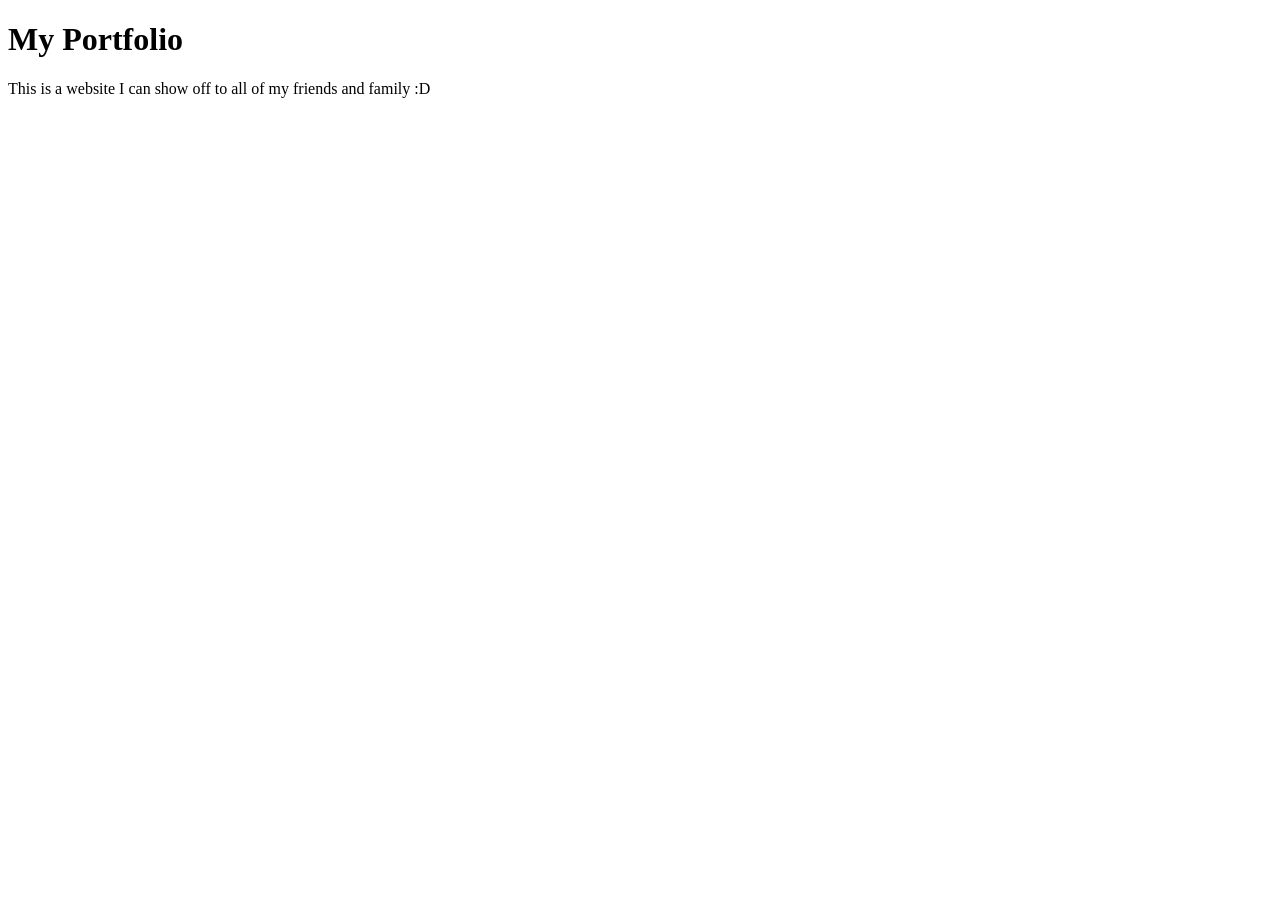
==== index.html @ 03c2f656 "added me first page :D" ====
<!DOCTYPE html>
<html>
    <head>
        <title>My Portfolio</title>
    </head>
    <body>
        <h1>My Portfolio</h1>
        <p>This is a website I can show off to all of my friends and family :D</p>
    </body>
</html>
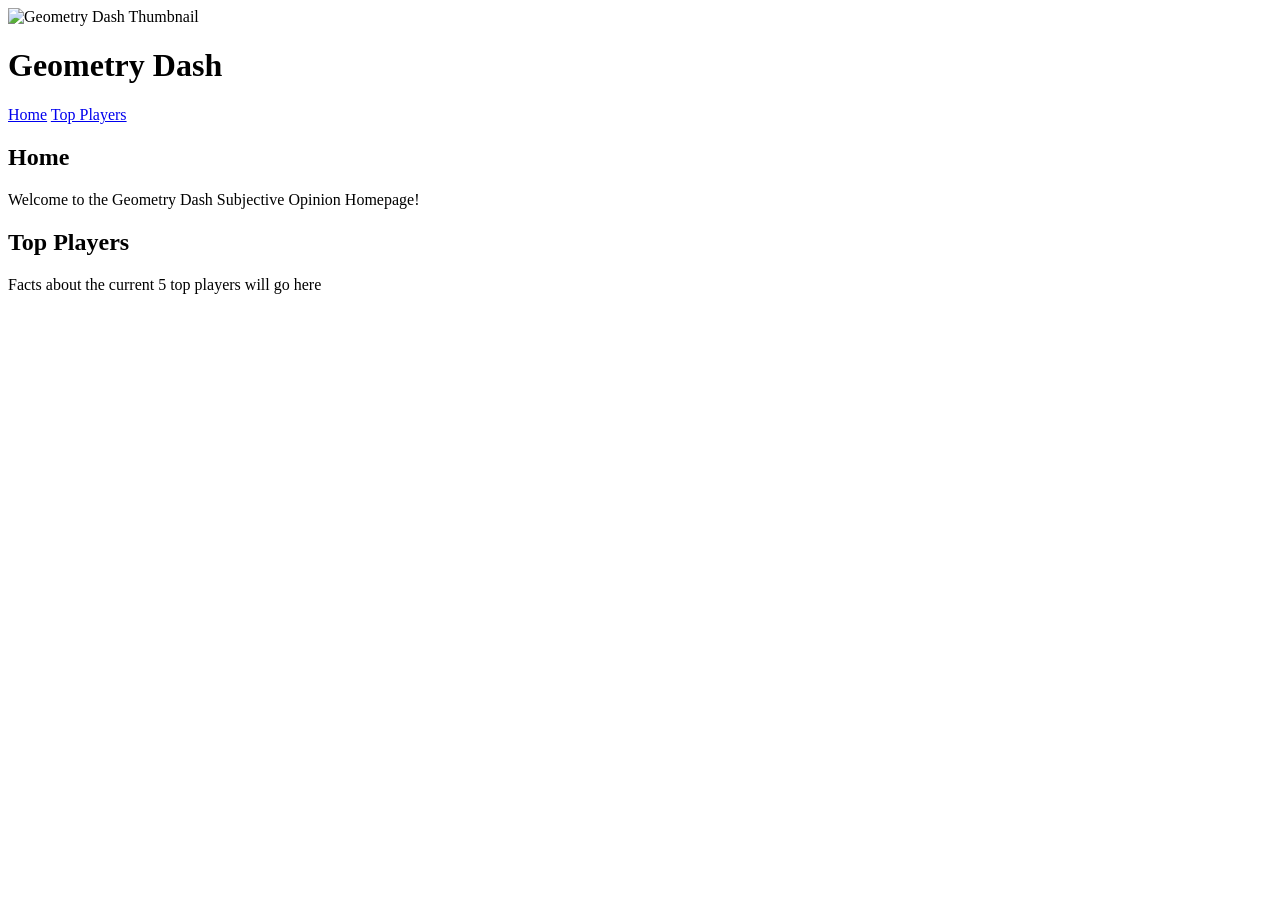
==== commit 43bce631: "put an image at the top of the page, added title , two links to two different pages of the site, add" ====
--- a/index.html
+++ b/index.html
@@ -1,10 +1,31 @@
 <!DOCTYPE html>
 <html>
-    <head>
-        <title>My Portfolio</title>
-    </head>
-    <body>
-        <h1>My Portfolio</h1>
-        <p>This is a website I can show off to all of my friends and family :D</p>
-    </body>
+<head>
+    <meta charset="UTF-8">
+    <title>Geometry Dash</title>
+</head>
+<body>
+    <header>
+        <img src = "https://encrypted-tbn0.gstatic.com/images?q=tbn:ANd9GcS-sa7R5ENCypqzvMOmnUxPW2FJ10JPJCCA1POhPY1YqA&s=10" alt = "Geometry Dash Thumbnail">
+        <h1>Geometry Dash</h1>
+        <nav>
+            <a href="#home">Home</a>
+            <a href="#topplayers">Top Players</a>
+        </nav>
+    </header>
+
+    <main>
+        <section id="home">
+            <h2>Home</h2>
+            <p>Welcome to the Geometry Dash Subjective Opinion Homepage!</p>
+        </section>
+
+        <section id="topplayers">
+            <h2>Top Players</h2>
+            <p>Facts about the current 5 top players will go here</p>
+        </section>
+    </main>
+</body>   
+
+    
 </html>
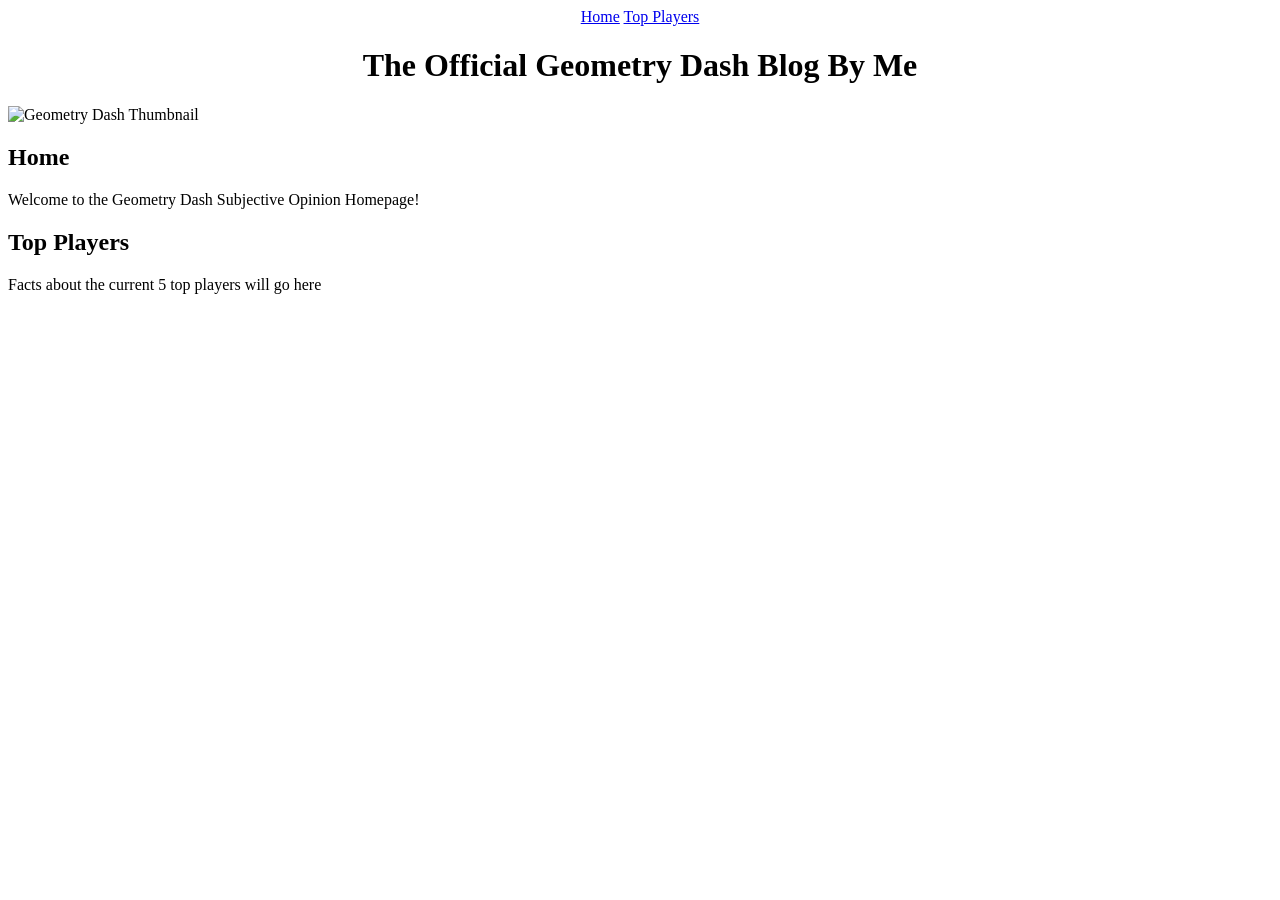
==== commit 7b808dcf: "i started to learn a bit of css to center alignthe nav, image, and the header and i redoreded a bit " ====
--- a/index.html
+++ b/index.html
@@ -3,15 +3,26 @@
 <head>
     <meta charset="UTF-8">
     <title>Geometry Dash</title>
+    <style>
+        .center-img{
+            display: block;
+            margin-left: auto;
+            margin-right: auto;
+        }
+        nav{
+            text-align:center;
+        }
+    </style>
 </head>
 <body>
     <header>
-        <img src = "https://encrypted-tbn0.gstatic.com/images?q=tbn:ANd9GcS-sa7R5ENCypqzvMOmnUxPW2FJ10JPJCCA1POhPY1YqA&s=10" alt = "Geometry Dash Thumbnail">
-        <h1>Geometry Dash</h1>
         <nav>
             <a href="#home">Home</a>
             <a href="#topplayers">Top Players</a>
         </nav>
+        <h1 style="text-align: center;">The Official Geometry Dash Blog By Me</h1>
+        <img src = "https://encrypted-tbn0.gstatic.com/images?q=tbn:ANd9GcS-sa7R5ENCypqzvMOmnUxPW2FJ10JPJCCA1POhPY1YqA&s=10" alt = "Geometry Dash Thumbnail" class = "center-img">
+        
     </header>
 
     <main>
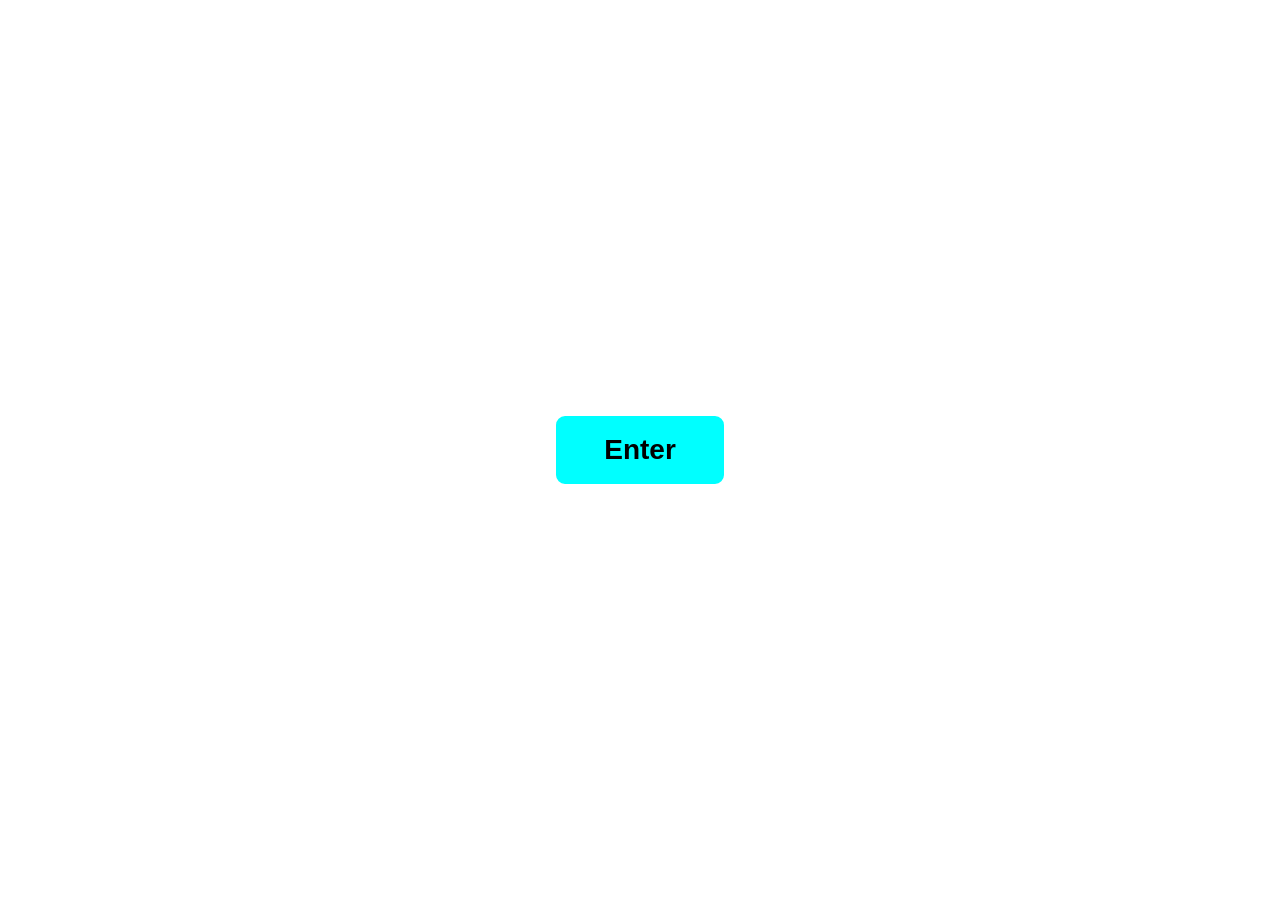
==== commit a58aa63b: "i renmaed all the folder and tried to add a homescreen idk why not working" ====
--- a/index.html
+++ b/index.html
@@ -1,42 +1,47 @@
 <!DOCTYPE html>
-<html>
-<head>
-    <meta charset="UTF-8">
-    <title>Geometry Dash</title>
-    <style>
-        .center-img{
-            display: block;
-            margin-left: auto;
-            margin-right: auto;
+<html lang="en">
+  <meta charset="UTF-8">
+  <title>Geometry Dash</title>
+  <style>
+    iframe {
+            position: fixed;
+            top: 50%;
+            left: 50%;
+            width: 100vw;
+            height: 56.25vw;
+            min-height: 100vh;
+            min-width: 177.78vh;
+            transform: translate(-50%, -50%);
+            border: 0;
+            pointer-events: none;
         }
-        nav{
-            text-align:center;
+
+        .center {
+            position: fixed;
+            inset: 0;
+            display: flex;
+            align-items: center;
+            justify-content: center;
         }
-    </style>
-</head>
+
+        /* change values later */
+        a {
+            background: cyan;
+            color: black;
+            font-size: 28px;
+            font-family: Arial, sans-serif;
+            font-weight: bold;
+            padding: 18px 48px;
+            border: 3px solid white;
+            border-radius: 12px;
+            text-decoration: none;
+        }
+        a:hover { background: white; }
+  </style>
 <body>
-    <header>
-        <nav>
-            <a href="#home">Home</a>
-            <a href="#topplayers">Top Players</a>
-        </nav>
-        <h1 style="text-align: center;">The Official Geometry Dash Blog By Me</h1>
-        <img src = "https://encrypted-tbn0.gstatic.com/images?q=tbn:ANd9GcS-sa7R5ENCypqzvMOmnUxPW2FJ10JPJCCA1POhPY1YqA&s=10" alt = "Geometry Dash Thumbnail" class = "center-img">
-        
-    </header>
-
-    <main>
-        <section id="home">
-            <h2>Home</h2>
-            <p>Welcome to the Geometry Dash Subjective Opinion Homepage!</p>
-        </section>
-
-        <section id="topplayers">
-            <h2>Top Players</h2>
-            <p>Facts about the current 5 top players will go here</p>
-        </section>
-    </main>
-</body>   
-
-    
+  <iframe src="https://www.youtube.com/embed/57gRdstVKfU?autoplay=1&mute=1&controls=0&loop=1&playlist=57gRdstVKfU"></iframe>
+  <div class="center">
+    <a href="homepage.html">Enter</a>
+  </div>
+</body>
 </html>
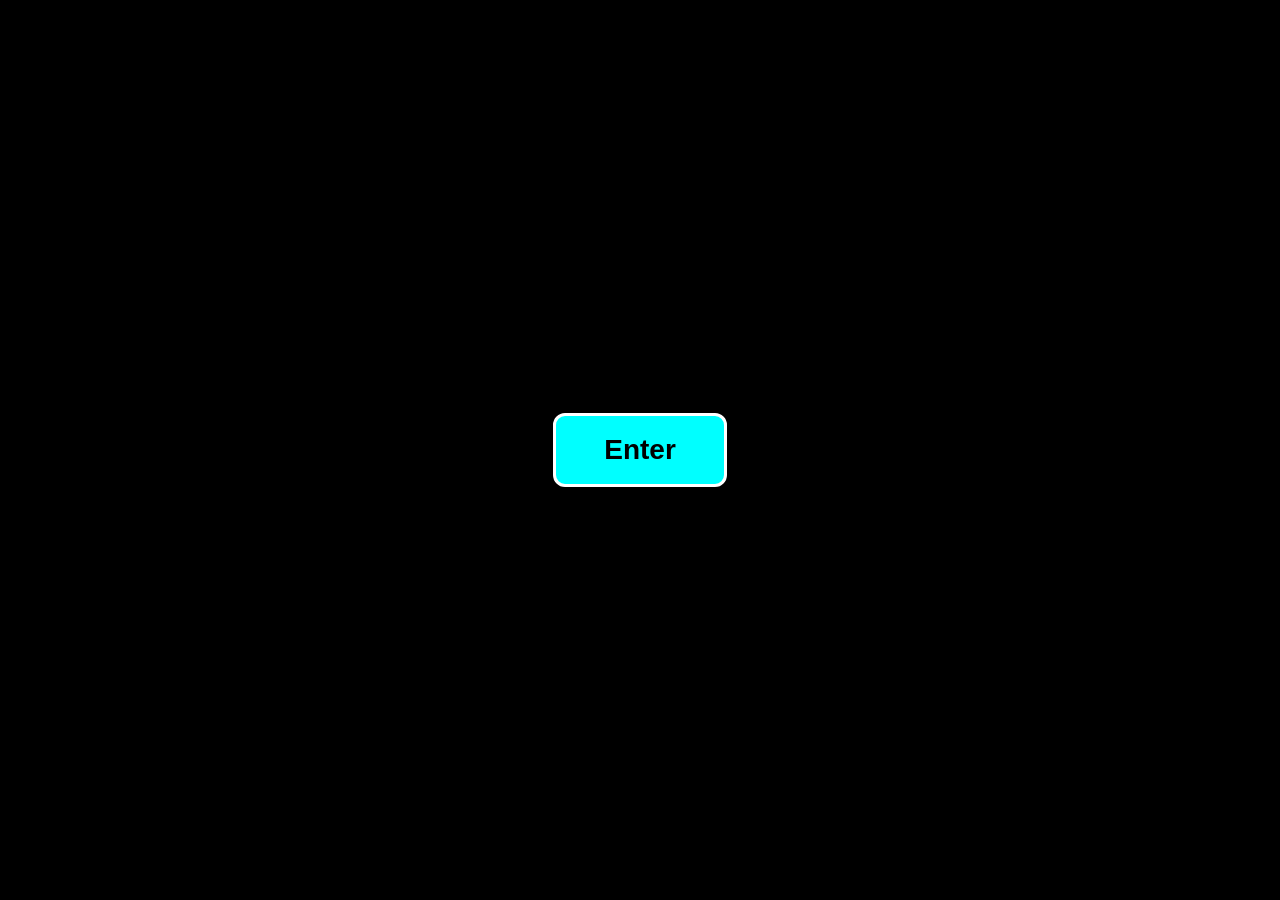
==== commit 4a14ab1e: "add background, video and styling updates" ====
--- a/index.html
+++ b/index.html
@@ -1,47 +1,127 @@
 <!DOCTYPE html>
 <html lang="en">
+<head>
   <meta charset="UTF-8">
+  <meta name="viewport" content="width=device-width, initial-scale=1.0">
   <title>Geometry Dash</title>
   <style>
-    iframe {
-            position: fixed;
-            top: 50%;
-            left: 50%;
-            width: 100vw;
-            height: 56.25vw;
-            min-height: 100vh;
-            min-width: 177.78vh;
-            transform: translate(-50%, -50%);
-            border: 0;
-            pointer-events: none;
-        }
+    * {
+      margin: 0;
+      padding: 0;
+      box-sizing: border-box;
+    }
 
-        .center {
-            position: fixed;
-            inset: 0;
-            display: flex;
-            align-items: center;
-            justify-content: center;
-        }
+    body {
+      background: black;
+    }
 
-        /* change values later */
-        a {
-            background: cyan;
-            color: black;
-            font-size: 28px;
-            font-family: Arial, sans-serif;
-            font-weight: bold;
-            padding: 18px 48px;
-            border: 3px solid white;
-            border-radius: 12px;
-            text-decoration: none;
-        }
-        a:hover { background: white; }
+    .hero-section {
+      position: relative;
+      width: 100%;
+      height: 100vh;
+      overflow: hidden;
+      display: flex;
+      align-items: center;
+      justify-content: center;
+      color: white;
+      font-family: sans-serif;
+    }
+
+    .video-background {
+      position: absolute;
+      top: 0;
+      left: 0;
+      width: 100%;
+      height: 100%;
+      z-index: 0;
+      pointer-events: none; /* Prevents users from clicking/pausing the video */
+      overflow: hidden;
+    }
+
+    /* Fills the entire screen cleanly without black bars */
+    .video-background video {
+      width: 100%;
+      height: 100%;
+      object-fit: fill;
+    }
+
+    /* Optional dark overlay so the button stands out clearly */
+    .overlay {
+      position: absolute;
+      top: 0;
+      left: 0;
+      width: 100%;
+      height: 110%;
+      background: rgba(0, 0, 0, 0.35);
+      z-index: 1;
+    }
+
+    .content {
+      position: relative;
+      z-index: 2;
+      text-align: center;
+      padding: 20px;
+    }
+
+    /* change values later */
+    a {
+      display: inline-block;
+      background: cyan;
+      color: black;
+      font-size: 28px;
+      font-family: Arial, sans-serif;
+      font-weight: bold;
+      padding: 18px 48px;
+      border: 3px solid white;
+      border-radius: 12px;
+      text-decoration: none;
+      transition: transform 0.15s ease, background 0.15s ease;
+    }
+
+    a:hover {
+      background: #00e5e5;
+      transform: scale(1.05);
+    }
   </style>
+</head>
 <body>
-  <iframe src="https://www.youtube.com/embed/57gRdstVKfU?autoplay=1&mute=1&controls=0&loop=1&playlist=57gRdstVKfU"></iframe>
-  <div class="center">
-    <a href="homepage.html">Enter</a>
-  </div>
+
+
+  <section class="hero-section">
+    <div class="video-background">
+      <video autoplay loop muted playsinline>
+        <source src="gdbackground.mp4" type="video/mp4">
+      </video>
+    </div>
+
+    <div class="overlay"></div>
+
+    <div class="content">
+      <a href="homepage.html">Enter</a>
+    </div>
+  </section>
+<audio id="bg-music" loop hidden>
+  <source src="geometrydashthememusic.mp3" type="audio/mpeg">
+</audio>
+
+<script>
+  // all of this is so that every time the user goes to a new page, the music continues from where it left off instead of restarting
+  const music = document.getElementById('bg-music');
+
+  // Resume from saved position
+  const saved = parseFloat(sessionStorage.getItem('musicTime')) || 0;
+  music.currentTime = saved;
+
+  // Save position constantly and right before leaving the page
+  setInterval(() => sessionStorage.setItem('musicTime', music.currentTime), 250);
+  window.addEventListener('beforeunload', () => {
+    sessionStorage.setItem('musicTime', music.currentTime);
+  });
+
+  // tries to play the music, if the browser auto blocks it, when the user interacts with the website, it will play the music
+  music.play().catch(() => {
+    document.addEventListener('click', () => music.play(), { once: true });
+  });
+</script>
 </body>
-</html>+</html>
